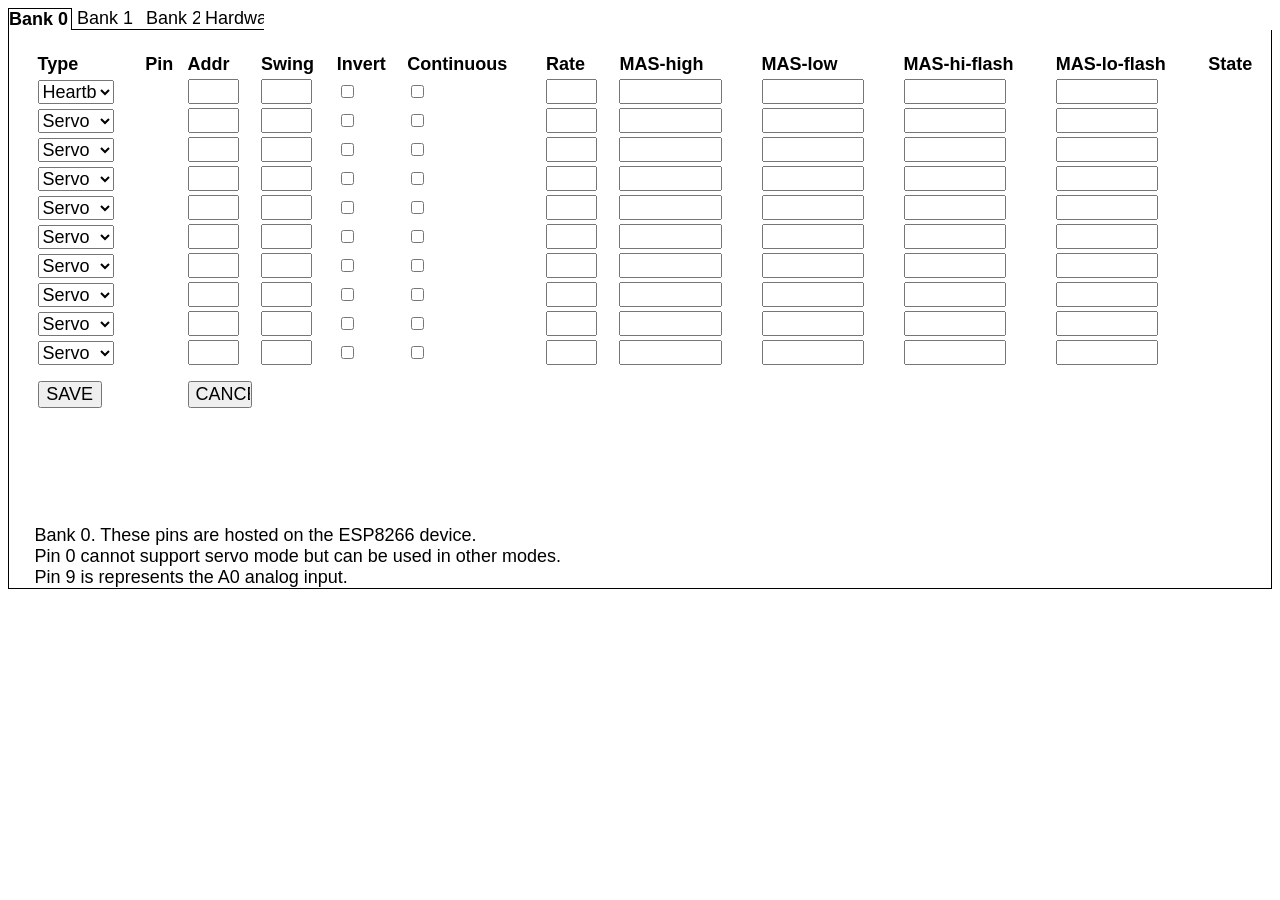
==== data/bank0.htm @ 4614a057 "Add files via upload" ====
﻿<html xmlns="http://www.w3.org/1999/xhtml">
<head>
    <title>ACC ESP - bank 0</title>
 	<meta name="viewport" content="width=device-width, initial-scale=1.0">
   
<!-- wsUri is now given to us as a json variable via a call to /hardware-->

    <!--updated 2026-09-27-->
    <style>
        .outer {
            border: solid;
	    border-top: none;
            border-width: 1px;
            padding-left: 2vw;
        }

     
        .trip {
            background-color: orangered;
        }

        .on {
            background-color: lightgreen;
        }

        .nominal {
            visibility: hidden;
        }

.shim {
	padding-top:1vw;
}
        input[type=text] {
            font-size: 2vmin;
            width: 4vw;
            padding: 0px 0px;
            margin: 0px 0;
            box-sizing: border-box;
        }

        input[type=button] {
            width: 5vw;
            font-size: 2vmin;
        }

	select{
		width: 6vw;
            font-size: 2vmin;
	}

	.wider{
	text-width: 10vw;
 	background-color: lightgreen;
	}

	
        BODY {
            FONT-SIZE: 2vmin;
            FONT-FAMILY: Verdana, Arial, Helvetica, sans-serif
        }

        p {
            font-size: 2vmin;
        }

        table {
            font-size: 2vmin;
        }

th {
text-align:left;
}

.tabSel{
  		background: none;
		border: 1px solid black;
  		border-bottom: none;
  		padding: 0;
  		font-weight: bold;
		color: black;
 	 	cursor: pointer;
		text-decoration: none; /* Removes default underline */
	}

	.tab{
		background: none;
		border: none;
  		border-bottom: 1px solid black;
  		padding: 0;
  		font-weight: normal;
  		cursor: pointer;
		color: black;
		text-decoration: none; /* Removes default underline */
	}

	.button-container {
  		display: flex;       /* Activates layout engine */
  		flex-direction: row; /* Aligns items horizontally */
  		gap: 0px;           /* Puts clean spacing between the buttons */
  		white-space: nowrap; /* Forces content to stay on one line */
	}

    </style>

    <script type="text/javascript">
      //let wsUri = "wss://echo.websocket.org/";  //test mode only
      let wsUri = "ws://192.168.6.1:12080/";
	let ws;

        //define JSON send-receive objects

        let bank = { "page": "bank0", "action": "poll", pins:[
{"mode":"Servo","pin":0,"addr":0,"invert":false,"cont":false,"swing":25,"rate":0,"MASstate":127,"state":"x","MASarray":"FFFFFFFFFFFFFFFFFFFFFFFFFFFFFFFFFFFFFFFFFFFFFFFFFFFFFFFFFFFFFFFF"},
{"mode":"MAS","pin":1,"addr":33,"invert":false,"cont":false,"swing":45,"rate":0,"MASstate":127,"state":"Closed","MASarray":"0001020304050607A1A2A3A4A5A6A7a8B1B2B3B4B5B6B7B8C1C2C3C4C5C6C7C8"}

]};
	let hardware = {"wsUri":"ws://192.168.6.1:81/"};
        //if action=fail this indicates the changes were not successful and the current settings are returned

      //****** common routine
        var attempts = 0;

        //We try twice to pull the ESP specific wsUri, if we fail
        //then we fall back to the default wsUri defined above.
        function boot() {
            if (attempts > 10) { return; }
            attempts++;
            if (attempts > 2) {
                //connect anyway to the default wsUri
                initWebsocket();
            } else {
                //try and pull the websocket addr from the server
                httpGet("/hardware");
                //and call self again to check we are done
                setTimeout(function () { boot(); }, 3000);
            }
          }


        function httpGet(theUrl) {
            if (window.XMLHttpRequest) {// code for IE7+, Firefox, Chrome, Opera, Safari
                xmlhttp = new XMLHttpRequest();
            }
            else {// code for IE6, IE5
                xmlhttp = new ActiveXObject("Microsoft.XMLHTTP");
            }
            xmlhttp.onreadystatechange = function () {
                try {
                    if (xmlhttp.readyState == 4 && xmlhttp.status == 200) {
                        if (console) { console.log(xmlhttp.responseText) };

                        hardware = JSON.parse(xmlhttp.responseText);
                        wsUri=hardware.wsUri;
                         if (console) console.log(wsUri);
                        //connect to the websocket provided by the ESP server
                        initWebsocket();
                    }
                }
                catch (e) {
                    if (console) console.log(e.message);
                }
            }
            //XMLHttpRequest.open(method, url[, async[, user[, password]]])
            xmlhttp.open("GET", theUrl, true);
            //calling syc requests on main thread is deprecated due to response lock-ups
            //in our case we need to know the response before we can initialise the websocket
            xmlhttp.send();

            //now call boot again after 3 sec

        }



        function initWebsocket() {
	//do not open another socket if one is already active
	if (ws && ws.readyState === WebSocket.OPEN) return;
            if (console) { console.log("initWebsocket") };
            
            ws = new WebSocket(wsUri);
            ws.onopen = function (evt) { onOpen(evt) };
            ws.onclose = function (evt) { onClose(evt) };
            ws.onmessage = function (evt) {  onMessage(evt)};
            ws.onerror = function (evt) { onError(evt) };
        }

        //can use open/close to set a green/red connection flag
        function onOpen(evt) {
            if (console) {console.log("websocket open");}
              //send a poll 
             setBank("poll");
        }

        function onClose(evt) {
            if (console) {  console.log("websocket close");}
         }

        function onError(evt) {
	ws.close();
            if (console) { console.log("websocket error");   }         
          }


        function onMessage(evt) {
try{
		console.log(evt.data);
  		bank = JSON.parse(evt.data);
                repaintUI();

}catch(e){
if (console) console.log("parse error");
}
        }



function repaintRow(r){
//repaints a table row mindful of the mode. r is the row index starting at 0
//if user changes a row mode, we repaint the row based on cached data
//if user changes a cell we flag the row as dirty and pending a websocket write

//mode determines field masking
//Servo: addr swing invert continuous rate.
//Sensor: addr invert
//Aspect: addr invert
//MAS: add invert Mas-fields
//I2C and heartbeat suppress all
//mode: Servo|Sensor|Aspect|MAS|I2C|Heartbeat

//three mask modes. classList can .add|.remove|.toggle
let isServo=false;
let isMAS=false;
let isSystem=false;

let inputs = document.getElementsByName('pin[]');
inputs[r].innerText=bank.pins[r].pin;  

inputs = document.getElementsByName('mode[]');
inputs[r].value=bank.pins[r].mode;  //default behaviour but overriden in switch

switch (bank.pins[r].mode)
{
case "I2C":
	isSystem=true;
	//set a single value and disable dropdown
	inputs[r].length = 0;
	const newOption = document.createElement("option");
	newOption.text=bank.pins[r].mode;
	newOption.value=bank.pins[r].mode;
	inputs[r].appendChild(newOption);
	inputs[r].disabled=true;
	break;

case "Servo":
	//special case pin 0, Servo is actually Heartbeat which isSystem
	isSystem = r==0?true:false;
	isServo = r==0?false:true;

	break;

case "MAS":
	isMAS=true;
	break;

case "Sensor":
case "SensorW":
	//special case pin 9, is always a Sensor, really we want to remove the other options
	if (r!=9) break;
	inputs[r].querySelector('[value="MAS"]')?.remove();
	inputs[r].querySelector('[value="Servo"]')?.remove();
	//inputs[r].querySelector('[value="SensorW"]')?.remove();  //don't remove this. server will take care of it
	inputs[r].querySelector('[value="Aspect"]')?.remove();
}


inputs = document.getElementsByName('addr[]');
inputs[r].value=bank.pins[r].addr;
if (isSystem) {inputs[r].classList.add('nominal')}else{inputs[r].classList.remove('nominal')};


inputs = document.getElementsByName('swing[]');
inputs[r].value=bank.pins[r].swing;
if (isServo) {inputs[r].classList.remove('nominal')}else{inputs[r].classList.add('nominal')};

inputs = document.getElementsByName('invert[]');
inputs[r].checked=bank.pins[r].invert;
if (isSystem) {inputs[r].classList.add('nominal')}else{inputs[r].classList.remove('nominal')};

inputs = document.getElementsByName('cont[]');
inputs[r].checked=bank.pins[r].cont;
if (isServo) {inputs[r].classList.remove('nominal')}else{inputs[r].classList.add('nominal')};

inputs = document.getElementsByName('rate[]');
inputs[r].value=bank.pins[r].rate;
if (isServo) {inputs[r].classList.remove('nominal')}else{inputs[r].classList.add('nominal')};

inputs = document.getElementsByName('MASh[]');
inputs[r].value=decodeMAS(bank.pins[r].MASarray,0);
if (isMAS) {inputs[r].classList.remove('nominal')}else{inputs[r].classList.add('nominal')};

inputs = document.getElementsByName('MASl[]');
inputs[r].value=decodeMAS(bank.pins[r].MASarray,1);
if (isMAS) {inputs[r].classList.remove('nominal')}else{inputs[r].classList.add('nominal')};

inputs = document.getElementsByName('MAShF[]');
inputs[r].value=decodeMAS(bank.pins[r].MASarray,2);
if (isMAS) {inputs[r].classList.remove('nominal')}else{inputs[r].classList.add('nominal')};

inputs = document.getElementsByName('MASlF[]');
inputs[r].value=decodeMAS(bank.pins[r].MASarray,3);
if (isMAS) {inputs[r].classList.remove('nominal')}else{inputs[r].classList.add('nominal')};

//display state or MASstate or neither
inputs = document.getElementsByName('state[]');
inputs[r].innerText=bank.pins[r].state;  //default
if (isMAS) inputs[r].innerText=bank.pins[r].MASstate;
if (isSystem) inputs[r].innerText="";

if (console) console.log("repaint "+r);
}


//converts part of 64 char hex arr to one of the MAS control blocks 0 thro 3
//returning this as space separated integers
function decodeMAS(arr,block){
	let out="";
	for (i=block*16;i<16+(block*16);i=i+2){
	let hex = arr.substring(i,i+2);
	const decimalNum = parseInt(hex, 16); 
	if (decimalNum!=255) out=out+decimalNum+" ";
	}
return out.trim();
}

//encodes txt input expected as decimals separated by spaces into a hex block
function encodeMAS(txt){
	let out=""
	const arrOfValues = txt.split(/[\D]+/);  //delim is non digit e.g. space or comma 
	for (i=0;i<arrOfValues.length;i++){
	//10 is the radix of the input string, parseInt is always trying to generate a base10 value
	let num = parseInt(arrOfValues[i],10);
	if (Number.isNaN(num)) break;
	out = out + num.toString(16).padStart(2,'0');
	if (i>6) break;  //max 8 digit groups
	}

	//pad end with "FF" to make a string 16 chars long  
	return (out.padEnd(16,'F'));
}




        function repaintUI() {

        try {
   	document.getElementById("btnSave").classList.remove('on');
		
	if (bank.page!="bank0") return;
	if (console) console.log("repaintUI");
	for (r=0;r<bank.pins.length;r++){repaintRow(r);}
	return;
	
	//valid actions are poll|write|ok|fail
	switch (bank.action){
		case "ok":
		result.innerText = "write success";
		break;
		case "fail":
		result.innerText = "write failed, check your parameters";
		break;
		case "poll":
		result.innerText ="";
		break;
		default:
		return;
	}

                
            }

            catch (e) {
                if (console) console.log(e.message);
            }
        }


////////////////	WRITE WRITE WRITE //////////////
        function setBank(action) {
//do no validation on client.  the changes are sent up to the server and it does validation

if (action=="write"){
	bank.action="write";
	//copy data from entire table, however only those rows flagged with dirty=true will be processed by server
		for (r=0;r<bank.pins.length;r++){
		var inputs = document.getElementsByName('mode[]');
		bank.pins[r].mode=inputs[r].value

		inputs = document.getElementsByName('addr[]');
		bank.pins[r].addr=inputs[r].value;

		inputs = document.getElementsByName('swing[]');
		bank.pins[r].swing=inputs[r].value;

		inputs = document.getElementsByName('invert[]');
		bank.pins[r].invert=inputs[r].checked;

		inputs = document.getElementsByName('cont[]');
		bank.pins[r].cont=inputs[r].checked;

		inputs = document.getElementsByName('rate[]');
		bank.pins[r].rate=inputs[r].value;

		inputs = document.getElementsByName('MASh[]');
		var arr = encodeMAS(inputs[r].value);	
		inputs = document.getElementsByName('MASl[]');
		arr += encodeMAS(inputs[r].value);
		inputs = document.getElementsByName('MAShF[]');
		arr += encodeMAS(inputs[r].value);
		inputs = document.getElementsByName('MASlF[]');
		arr += encodeMAS(inputs[r].value);

		bank.pins[r].MASarray=arr;

		//we don't sent 'state' or any other instruction per row
		}

	}
else
{bank.action="poll";}

        var myJSON = JSON.stringify(bank);
debug.innerText=myJSON;
	ws.send(myJSON);

}



//can use this rather than body onload
// window.addEventListener("load", initWebsocket, false);


function scooby(){
//ESP8266webserver has problems with files >21kb.  So we will build the table onload
const table = document.getElementById('table1');
const tbody = table.querySelector("tbody") || table;
const sourceRow = tbody.rows[1];
for (i=0;i<7;i++){
const clonedRow = sourceRow.cloneNode(true);
tbody.appendChild(clonedRow);
}

//adjunct boot activity, add event listners
// Listen for any 'input' or 'change' events bubbling up from cells
table.addEventListener('input', (event) => {
    // Find the cell (<td>) that triggered the change
    const cell = event.target.closest('td');
    
//note that data rows are base 1 because header is row 0
    if (cell) {
        console.log(`Cell changed! Row index: ${cell.parentNode.rowIndex}, Column index: ${cell.cellIndex}`);
        console.log(`New Value:`, event.target.value || cell.textContent);
        
        // Add a visual indicator or tracking attribute
         document.getElementById("btnSave").classList.add('on');
	//flag row as dirty
	bank.pins[cell.parentNode.rowIndex-1].dirty=true;

if (cell.cellIndex==0) {
//special case for mode column, update the bank JSON object and repaint this row
bank.pins[cell.parentNode.rowIndex-1].mode=event.target.value;
repaintRow(cell.parentNode.rowIndex-1);
}


    }
});


return;

}

    </script>


</head>

<body onload="scooby();boot()">
<div class="button-container">
<input type="button" value="Bank 0 " class="tabSel"  onclick="debug.classList.toggle('nominal');"/>
<input type="button" value=" Bank 1 " class="tab"  onclick="window.location.href='bank1.htm';"/>
<input type="button" value="  Bank 2  " class="tab"  onclick="window.location.href='bank2.htm';"/>
<input type="button" value=" Hardware " class="tab"  onclick="window.location.href='hardware.htm';"/>
</div>

    <div class="outer">
     <br/>

        <table border="0" style="width:100%" id="table1">
<thead>
<tr>
<th>Type</th>
<th>Pin</th>
<th>Addr</th>
<th>Swing</th>
<th>Invert</th>

<th>Continuous</th>
<th>Rate</th>
<th>MAS-high</th>
<th>MAS-low</th>
<th>MAS-hi-flash</th>

<th>MAS-lo-flash</th>
<th>State</th>
 </thead>
</tr>

<tbody>
<tr>
<td><select name="mode[]">
<!--pin 0 servo option is actually heartbeat-->
<option value="Servo">Heartbeat</option>
<option value="Sensor">Sensor</option>
<option value="SensorW">Sensor WPU</option>
<option value="Aspect">Aspect</option>
<option value="MAS">MAS</option>
</select>
</td>
<td name="pin[]"></td>
<td><input type="text" name="addr[]"/></td>
<td><input type="text" name="swing[]"/></td>
<td><input type="checkbox" name="invert[]"/></td>

<td><input type="checkbox" name="cont[]"/></td>
<td><input type="text" name="rate[]"/></td>

<td><input type="text" name="MASh[]" style="width: 8vw"/></td>
<td><input type="text" name="MASl[]" style="width: 8vw"/></td>
<td><input type="text" name="MAShF[]" style="width: 8vw"/></td>
<td><input type="text" name="MASlF[]" style="width: 8vw"/></td>

<td name="state[]"></td>
</tr>

<tr>
<td><select name="mode[]">
<option value="Servo">Servo</option>
<option value="Sensor">Sensor</option>
<option value="SensorW">Sensor WPU</option>
<option value="Aspect">Aspect</option>
<option value="MAS">MAS</option>
</select>
</td>
<td name="pin[]"></td>
<td><input type="text" name="addr[]"/></td>
<td><input type="text" name="swing[]"/></td>
<td><input type="checkbox" name="invert[]"/></td>
<td><input type="checkbox" name="cont[]"/></td>
<td><input type="text" name="rate[]"/></td>

<td><input type="text" name="MASh[]" style="width: 8vw"/></td>
<td><input type="text" name="MASl[]" style="width: 8vw"/></td>
<td><input type="text" name="MAShF[]" style="width: 8vw"/></td>
<td><input type="text" name="MASlF[]" style="width: 8vw"/></td>

<td name="state[]"></td>
</tr>

<tr>
<td><select name="mode[]">
<option value="Servo">Servo</option>
<option value="Sensor">Sensor</option>
<option value="Aspect">Aspect</option>
<option value="MAS">MAS</option>
</select>
</td>
<td name="pin[]"></td>
<td><input type="text" name="addr[]"/></td>
<td><input type="text" name="swing[]"/></td>
<td><input type="checkbox" name="invert[]"/></td>
<td><input type="checkbox" name="cont[]"/></td>
<td><input type="text" name="rate[]"/></td>

<td><input type="text" name="MASh[]" style="width: 8vw"/></td>
<td><input type="text" name="MASl[]" style="width: 8vw"/></td>
<td><input type="text" name="MAShF[]" style="width: 8vw"/></td>
<td><input type="text" name="MASlF[]" style="width: 8vw"/></td>

<td name="state[]"></td>
</tr>
</tbody>

<tfoot>
            <tr >
               <td class="shim" colspan="2">
                    <input type="button" id="btnSave" value="SAVE" onclick="setBank('write')"/>
                </td>
 		<td class="shim" colspan="10">
                    <input type="button" id="btnCancel" value="CANCEL" onclick="setBank('poll')"/>
                </td>
            </tr>
</tfoot>
         </table>

         <p id="result" style="font-size:4vmin"></p>
   
<!-- 
style="padding-top:1vw;
-->
       
        <br />
        <p id="debug" style="font-size:2vmin" class="nominal">debug </p>
Bank 0. These pins are hosted on the ESP8266 device.</br>
Pin 0 cannot support servo mode but can be used in other modes.</br>
Pin 9 is represents the A0 analog input.

    </div>


   
</body>
        </html >
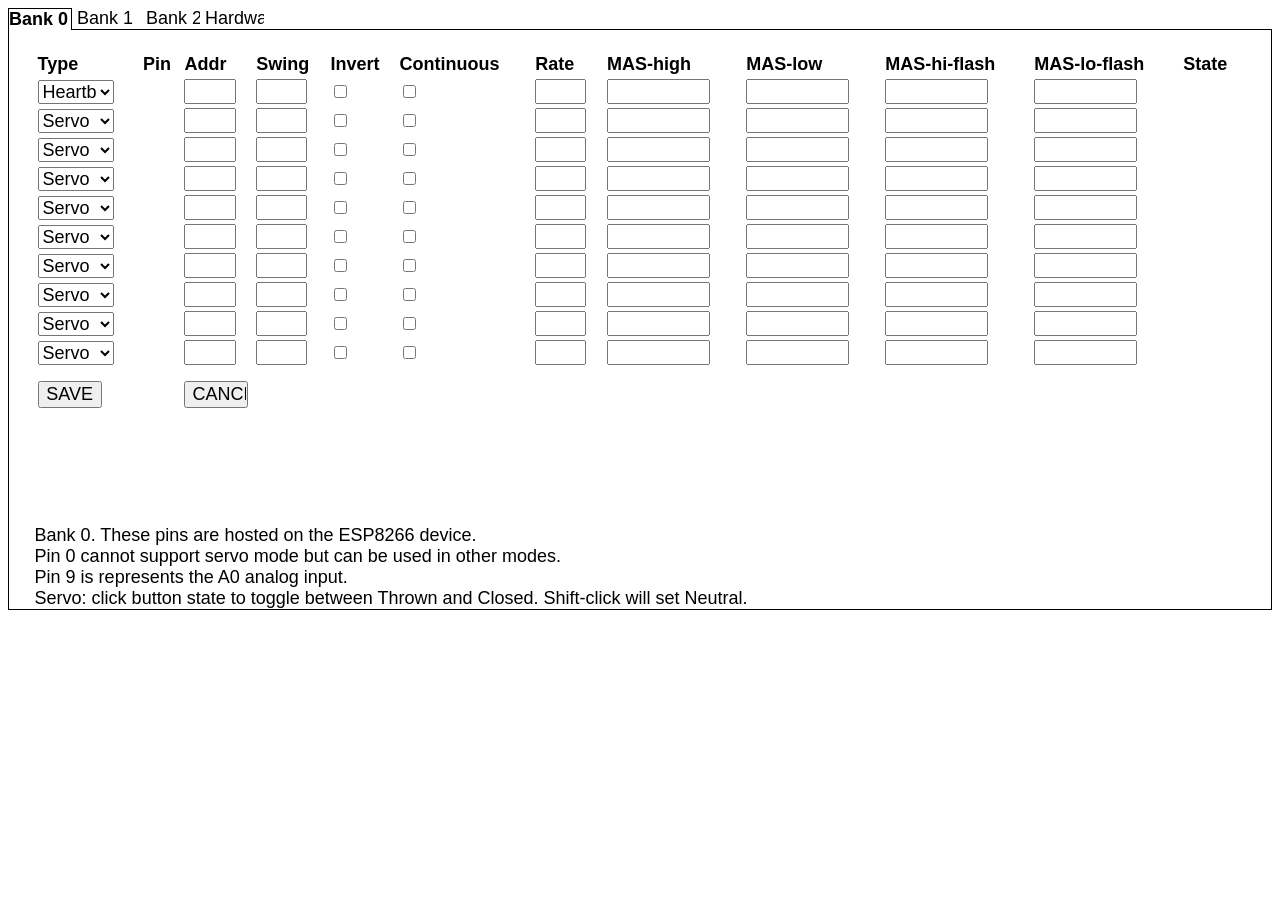
==== commit 3a76980b: "Add files via upload" ====
--- a/data/bank0.htm
+++ b/data/bank0.htm
@@ -1,124 +1,35 @@
 ﻿<html xmlns="http://www.w3.org/1999/xhtml">
 <head>
+<meta charset="utf-8">
+<link rel="stylesheet" href="DCCstyle.css">
+
     <title>ACC ESP - bank 0</title>
  	<meta name="viewport" content="width=device-width, initial-scale=1.0">
    
 <!-- wsUri is now given to us as a json variable via a call to /hardware-->
 
-    <!--updated 2026-09-27-->
-    <style>
-        .outer {
-            border: solid;
-	    border-top: none;
-            border-width: 1px;
-            padding-left: 2vw;
-        }
-
-     
-        .trip {
-            background-color: orangered;
-        }
-
-        .on {
-            background-color: lightgreen;
-        }
-
-        .nominal {
-            visibility: hidden;
-        }
-
-.shim {
-	padding-top:1vw;
-}
-        input[type=text] {
-            font-size: 2vmin;
-            width: 4vw;
-            padding: 0px 0px;
-            margin: 0px 0;
-            box-sizing: border-box;
-        }
-
-        input[type=button] {
-            width: 5vw;
-            font-size: 2vmin;
-        }
-
-	select{
-		width: 6vw;
-            font-size: 2vmin;
-	}
-
-	.wider{
-	text-width: 10vw;
- 	background-color: lightgreen;
-	}
-
-	
-        BODY {
-            FONT-SIZE: 2vmin;
-            FONT-FAMILY: Verdana, Arial, Helvetica, sans-serif
-        }
-
-        p {
-            font-size: 2vmin;
-        }
-
-        table {
-            font-size: 2vmin;
-        }
-
-th {
-text-align:left;
-}
-
-.tabSel{
-  		background: none;
-		border: 1px solid black;
-  		border-bottom: none;
-  		padding: 0;
-  		font-weight: bold;
-		color: black;
- 	 	cursor: pointer;
-		text-decoration: none; /* Removes default underline */
-	}
-
-	.tab{
-		background: none;
-		border: none;
-  		border-bottom: 1px solid black;
-  		padding: 0;
-  		font-weight: normal;
-  		cursor: pointer;
-		color: black;
-		text-decoration: none; /* Removes default underline */
-	}
-
-	.button-container {
-  		display: flex;       /* Activates layout engine */
-  		flex-direction: row; /* Aligns items horizontally */
-  		gap: 0px;           /* Puts clean spacing between the buttons */
-  		white-space: nowrap; /* Forces content to stay on one line */
-	}
-
-    </style>
+    <!--updated 2026-10-07-->
+   
 
     <script type="text/javascript">
-      //let wsUri = "wss://echo.websocket.org/";  //test mode only
-      let wsUri = "ws://192.168.6.1:12080/";
-	let ws;
+     //let wsUri = "wss://echo.websocket.org/";  //test mode only
+      let wsUri = "ws://192.168.6.1/ws";
+      let ws;
 
         //define JSON send-receive objects
 
-        let bank = { "page": "bank0", "action": "poll", pins:[
+        const bankExample = { "page": "bank0", "action": "poll", pins:[
 {"mode":"Servo","pin":0,"addr":0,"invert":false,"cont":false,"swing":25,"rate":0,"MASstate":127,"state":"x","MASarray":"FFFFFFFFFFFFFFFFFFFFFFFFFFFFFFFFFFFFFFFFFFFFFFFFFFFFFFFFFFFFFFFF"},
-{"mode":"MAS","pin":1,"addr":33,"invert":false,"cont":false,"swing":45,"rate":0,"MASstate":127,"state":"Closed","MASarray":"0001020304050607A1A2A3A4A5A6A7a8B1B2B3B4B5B6B7B8C1C2C3C4C5C6C7C8"}
-
-]};
-	let hardware = {"wsUri":"ws://192.168.6.1:81/"};
+{"mode":"MAS","pin":1,"addr":33,"invert":false,"cont":false,"swing":45,"rate":0,"MASstate":127,"state":"Closed","MASarray":"0001020304050607A1A2A3A4A5A6A7a8B1B2B3B4B5B6B7B8C1C2C3C4C5C6C7C8"}]};
+
+let bank = { page: "bank0", action: "poll", pins:[{pin:0},{pin:1},{pin:2},{pin:3},{pin:4},{pin:5},{pin:6},{pin:7},{pin:8},{pin:9}]};
+let bankWrite = { "page": "bank0", "action": "write", pins:[]};
+let hardware = {"wsUri":"ws://192.168.6.1/ws"};
+
         //if action=fail this indicates the changes were not successful and the current settings are returned
 
       //****** common routine
-        var attempts = 0;
+        let attempts = 0;
 
         //We try twice to pull the ESP specific wsUri, if we fail
         //then we fall back to the default wsUri defined above.
@@ -203,14 +114,38 @@
 
         function onMessage(evt) {
 try{
-		console.log(evt.data);
-  		bank = JSON.parse(evt.data);
-                repaintUI();
+	//console.log(evt.data);
+  	const ubank = JSON.parse(evt.data);
+        console.log(ubank);
+	//merge data into bank, but only if it is intended for this bank.
+	if (ubank.page!="bank0") return;	
+        bank.pins = bank.pins.map(existingItem => {
+ 	let match = ubank.pins.find(newItem => newItem.pin === existingItem.pin);
+  	// Merge existing properties with updated properties using spread syntax
+  	return match ? { ...existingItem, ...match } : existingItem;
+	});
+
+	repaintUI();
 
 }catch(e){
 if (console) console.log("parse error");
 }
         }
+
+
+
+/*
+repaint a row where the row index is 0 based and corresponds to the pin number.
+therefore if we receive a new bank object with "pin":5 for example we need to call this with 
+tablerow, bankpin.
+OR 
+Ah, but big problem here is changing device types etc, because its assumed that the full bank object exists in memory
+on the browser so that we can mask/unmask fields as required.
+
+We are going to have to shrink the JSON doc
+
+
+*/
 
 
 
@@ -311,10 +246,26 @@
 if (isMAS) {inputs[r].classList.remove('nominal')}else{inputs[r].classList.add('nominal')};
 
 //display state or MASstate or neither
-inputs = document.getElementsByName('state[]');
-inputs[r].innerText=bank.pins[r].state;  //default
-if (isMAS) inputs[r].innerText=bank.pins[r].MASstate;
-if (isSystem) inputs[r].innerText="";
+//inputs = document.getElementsByName('state[]');  
+//inputs[r].innerText=bank.pins[r].state;  //default
+//if (isMAS) inputs[r].innerText=bank.pins[r].MASstate;
+//if (isSystem) inputs[r].innerText="";
+
+inputs = document.getElementsByName('btnState[]');
+//default for sensor,servo, aspect
+inputs[r].value=bank.pins[r].state;
+
+if (isMAS) inputs[r].value=bank.pins[r].MASstate;
+if (isSystem) inputs[r].value="";
+
+//only servos have an action button, else display as text
+if (isServo) {
+inputs[r].classList.remove('btnLock')
+}
+else
+{//sensor | sensor wpu
+inputs[r].classList.add('btnLock')};
+
 
 if (console) console.log("repaint "+r);
 }
@@ -352,11 +303,9 @@
 
 
         function repaintUI() {
-
         try {
    	document.getElementById("btnSave").classList.remove('on');
 		
-	if (bank.page!="bank0") return;
 	if (console) console.log("repaintUI");
 	for (r=0;r<bank.pins.length;r++){repaintRow(r);}
 	return;
@@ -390,26 +339,32 @@
 //do no validation on client.  the changes are sent up to the server and it does validation
 
 if (action=="write"){
-	bank.action="write";
-	//copy data from entire table, however only those rows flagged with dirty=true will be processed by server
+//copy data to bankWrite and send this
+	bankWrite.action="write";
 		for (r=0;r<bank.pins.length;r++){
+		//if a row logged a change, the event causes the creation of the corresponding pin entry in bankWrite
+		//and we update it here
+			
+		const foundObj = bankWrite.pins.find(obj => obj.pin === r);
+		if (foundObj === undefined) continue;
+
 		var inputs = document.getElementsByName('mode[]');
-		bank.pins[r].mode=inputs[r].value
+		foundObj.mode=inputs[r].value;
 
 		inputs = document.getElementsByName('addr[]');
-		bank.pins[r].addr=inputs[r].value;
+		foundObj.addr=inputs[r].value;
 
 		inputs = document.getElementsByName('swing[]');
-		bank.pins[r].swing=inputs[r].value;
+		foundObj.swing=inputs[r].value;
 
 		inputs = document.getElementsByName('invert[]');
-		bank.pins[r].invert=inputs[r].checked;
+		foundObj.invert=inputs[r].checked;
 
 		inputs = document.getElementsByName('cont[]');
-		bank.pins[r].cont=inputs[r].checked;
+		foundObj.cont=inputs[r].checked;
 
 		inputs = document.getElementsByName('rate[]');
-		bank.pins[r].rate=inputs[r].value;
+		foundObj.rate=inputs[r].value;
 
 		inputs = document.getElementsByName('MASh[]');
 		var arr = encodeMAS(inputs[r].value);	
@@ -420,19 +375,19 @@
 		inputs = document.getElementsByName('MASlF[]');
 		arr += encodeMAS(inputs[r].value);
 
-		bank.pins[r].MASarray=arr;
-
-		//we don't sent 'state' or any other instruction per row
+		foundObj.MASarray=arr;
 		}
-
+ 	
 	}
 else
-{bank.action="poll";}
-
-        var myJSON = JSON.stringify(bank);
-debug.innerText=myJSON;
+	{bankWrite.action="poll";
+	bankWrite.pins=[];
+	}
+const myJSON = JSON.stringify(bankWrite);
+	debug.innerText=myJSON;
 	ws.send(myJSON);
-
+//clear the .pins array once written
+bankWrite.pins=[];
 }
 
 
@@ -446,7 +401,7 @@
 const table = document.getElementById('table1');
 const tbody = table.querySelector("tbody") || table;
 const sourceRow = tbody.rows[1];
-for (i=0;i<7;i++){
+for (i=0;i<8;i++){
 const clonedRow = sourceRow.cloneNode(true);
 tbody.appendChild(clonedRow);
 }
@@ -464,8 +419,13 @@
         
         // Add a visual indicator or tracking attribute
          document.getElementById("btnSave").classList.add('on');
-	//flag row as dirty
-	bank.pins[cell.parentNode.rowIndex-1].dirty=true;
+
+	//Add the pin to bankWrite (once) if not present, this denotes a pending write
+	const p =cell.parentNode.rowIndex-1;
+//const p =cell.parentNode.sectionRowIndex;   //should correctly be based off zero because this is the <body> section
+	const s  = '{"pin":' + p + '}';
+	const hasPair= bankWrite.pins.some(obj => obj.pin === p );    
+	if (!hasPair) bankWrite.pins.push(JSON.parse(s));
 
 if (cell.cellIndex==0) {
 //special case for mode column, update the bank JSON object and repaint this row
@@ -480,6 +440,46 @@
 
 return;
 
+}
+
+
+//e is button this, c is Toggle|Neutral  call onClick="doBtnEvt(event)"
+function doBtnEvt(evt){
+
+const tableRow = evt.target.closest('tr');
+const pinCell = document.getElementsByName('pin[]');
+//pick up p as an integer, not a string
+const p = parseInt(pinCell[tableRow.sectionRowIndex].textContent.trim(), 10); 
+
+bankWrite.pins=[];
+bankWrite.action="command";
+const hasPair= bankWrite.pins.some(obj => obj.pin === p );    
+if (!hasPair) bankWrite.pins.push({pin: p});   //directly push json
+
+//search for p as integer
+const foundObj = bankWrite.pins.find(obj => obj.pin === p);
+if (foundObj === undefined) return;
+
+if (evt.shiftKey){
+foundObj.command="Neutral";  //commands must start Ucase
+
+}else{
+foundObj.command="Toggle"
+
+}
+
+
+
+console.log(bankWrite);  //did this get the pin row added?
+//this works, but its not sufficient to indicate we want 'netural' for example.  we need a pin specific command
+
+let myJSON = JSON.stringify(bankWrite);
+	debug.innerText=myJSON;
+	ws.send(myJSON);
+//clear the .pins array once written. ACC_ESP should broadcast new state
+//a websocket with the new state
+bankWrite.pins=[];
+bankWrite.action="poll";
 }
 
     </script>
@@ -493,6 +493,7 @@
 <input type="button" value=" Bank 1 " class="tab"  onclick="window.location.href='bank1.htm';"/>
 <input type="button" value="  Bank 2  " class="tab"  onclick="window.location.href='bank2.htm';"/>
 <input type="button" value=" Hardware " class="tab"  onclick="window.location.href='hardware.htm';"/>
+<span class="tab-spacer"></span>
 </div>
 
     <div class="outer">
@@ -542,7 +543,7 @@
 <td><input type="text" name="MAShF[]" style="width: 8vw"/></td>
 <td><input type="text" name="MASlF[]" style="width: 8vw"/></td>
 
-<td name="state[]"></td>
+<td ><input type="button" name="btnState[]" class="btnLock" onclick="doBtnEvt(event);"/></td>
 </tr>
 
 <tr>
@@ -566,31 +567,9 @@
 <td><input type="text" name="MAShF[]" style="width: 8vw"/></td>
 <td><input type="text" name="MASlF[]" style="width: 8vw"/></td>
 
-<td name="state[]"></td>
+<td ><input type="button" name="btnState[]" class="btnLock" onclick="doBtnEvt(event);"/></td>
 </tr>
 
-<tr>
-<td><select name="mode[]">
-<option value="Servo">Servo</option>
-<option value="Sensor">Sensor</option>
-<option value="Aspect">Aspect</option>
-<option value="MAS">MAS</option>
-</select>
-</td>
-<td name="pin[]"></td>
-<td><input type="text" name="addr[]"/></td>
-<td><input type="text" name="swing[]"/></td>
-<td><input type="checkbox" name="invert[]"/></td>
-<td><input type="checkbox" name="cont[]"/></td>
-<td><input type="text" name="rate[]"/></td>
-
-<td><input type="text" name="MASh[]" style="width: 8vw"/></td>
-<td><input type="text" name="MASl[]" style="width: 8vw"/></td>
-<td><input type="text" name="MAShF[]" style="width: 8vw"/></td>
-<td><input type="text" name="MASlF[]" style="width: 8vw"/></td>
-
-<td name="state[]"></td>
-</tr>
 </tbody>
 
 <tfoot>
@@ -615,12 +594,11 @@
         <p id="debug" style="font-size:2vmin" class="nominal">debug </p>
 Bank 0. These pins are hosted on the ESP8266 device.</br>
 Pin 0 cannot support servo mode but can be used in other modes.</br>
-Pin 9 is represents the A0 analog input.
+Pin 9 is represents the A0 analog input.</br>
+Servo: click button state to toggle between Thrown and Closed.  Shift-click will set Neutral.
 
     </div>
-
-
    
 </body>
         </html >
- +   
--- a/data/DCCstyle.css
+++ b/data/DCCstyle.css
@@ -0,0 +1,117 @@
+﻿       .outer {
+            border: solid;
+	    border-top: none;
+            border-width: 1px;
+            padding-left: 2vw;
+        }
+
+     
+        .trip {
+            background-color: orangered;
+        }
+
+        .on {
+            background-color: lightgreen;
+        }
+
+        .nominal {
+            visibility: hidden;
+        }
+
+	.btnLock {
+		background: none;
+  		border: none;
+  		padding: 0;
+  		margin: 0;
+ 		pointer-events: none;  /* Blocks clicks, hovers, and active states */
+  		cursor: default;       /* Keeps the text cursor normal */
+  		user-select: text; 
+	}
+
+.shim {
+	padding-top:1vw;
+}
+        input[type=text] {
+            font-size: 2vmin;
+            width: 4vw;
+            padding: 0px 0px;
+            margin: 0px 0;
+            box-sizing: border-box;
+        }
+
+        input[type=button] {
+            width: 5vw;
+            font-size: 2vmin;
+        }
+
+	select{
+		width: 6vw;
+            font-size: 2vmin;
+	}
+
+	.wider{
+	text-width: 10vw;
+ 	background-color: lightgreen;
+	}
+
+	
+        BODY {
+            FONT-SIZE: 2vmin;
+            FONT-FAMILY: Verdana, Arial, Helvetica, sans-serif
+        }
+
+        p {
+            font-size: 2vmin;
+        }
+
+        table {
+            font-size: 2vmin;
+        }
+
+th {
+text-align:left;
+}
+
+.tabSel{
+  		background: none;
+		border: 1px solid black;
+  		border-bottom: none;
+  		padding: 0;
+  		font-weight: bold;
+		color: black;
+ 	 	cursor: pointer;
+		text-decoration: none; /* Removes default underline */
+	}
+
+	.tab{
+		background: none;
+		border: none;
+  		border-bottom: 1px solid black;
+  		padding: 0;
+  		font-weight: normal;
+  		cursor: pointer;
+		color: black;
+		text-decoration: none; /* Removes default underline */
+	}
+
+	.button-container {
+  		display: flex;       /* Activates layout engine */
+  		flex-direction: row; /* Aligns items horizontally */
+  		gap: 0px;           /* Puts clean spacing between the buttons */
+  		white-space: nowrap; /* Forces content to stay on one line */
+	}
+
+	.button-container::after {
+  	content: '';
+  	flex: 1; /* Grows to take up all remaining space */
+  	border-bottom: 1px solid black; /* Match your existing button border styling */
+	}
+
+	.tab-spacer {
+  		flex: 1; /* Grows to take up all remaining space */
+  		border-bottom: 1px solid black; 
+	} 
+
+/*if you don't want to put <span class="tab-spacer"></span> after the buttons, then ::after will do the same job*/
+
+
